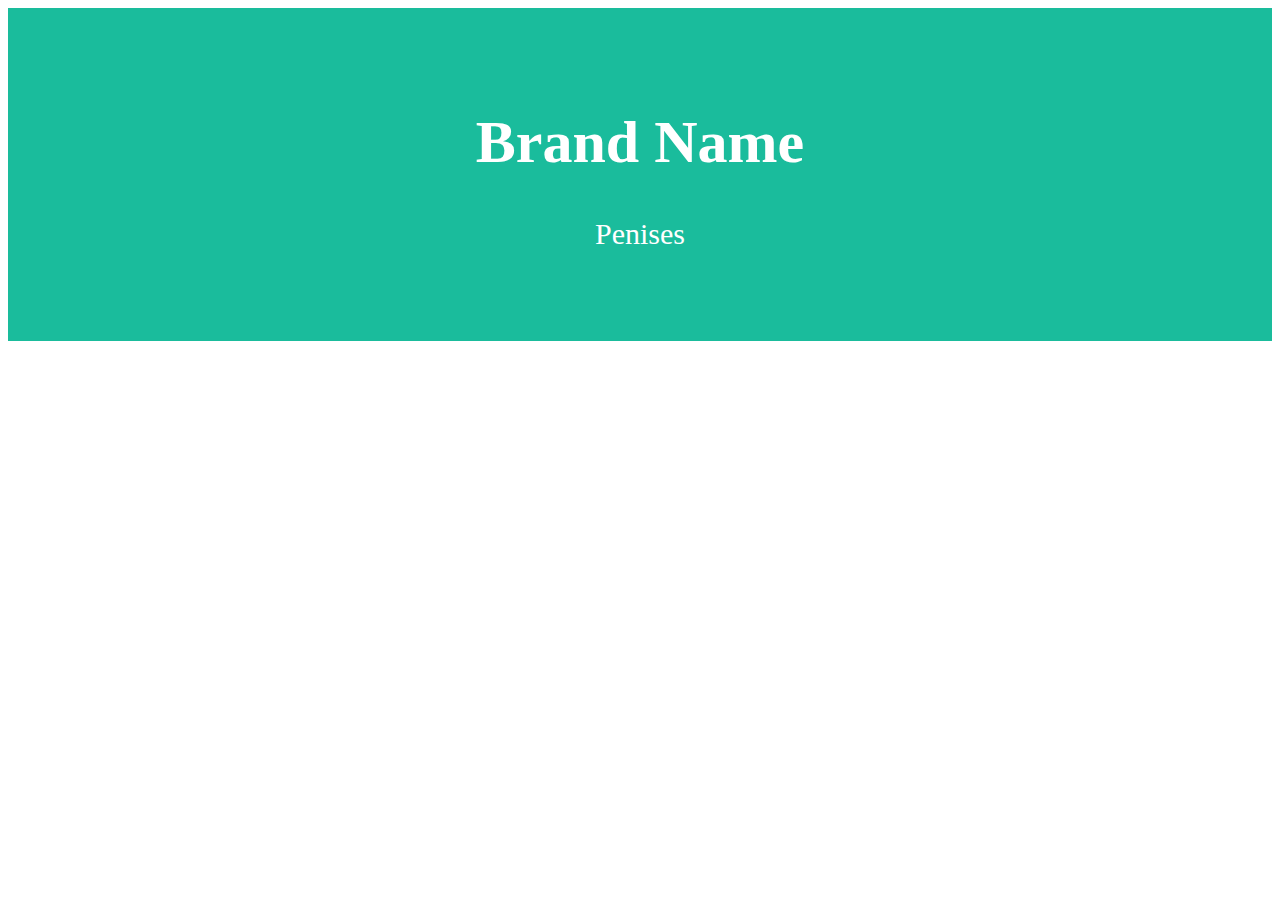
==== templates/index.html @ 9232fa02 "html and css starter" ====
<!doctype html>
<html>
<head>

    <link rel="stylesheet" href="styles.css">

</head>

<body>
    <div class="header">
        <h1>Brand Name</h1>
        <p>Penises</p>
    </div>
    

    <script src=""></script>

</body>

</html>
---- templates/styles.css ----
.header {
    padding: 60px;
    text-align: center;
    background: #1abc9c;
    color: white;
    font-size: 30px;
}
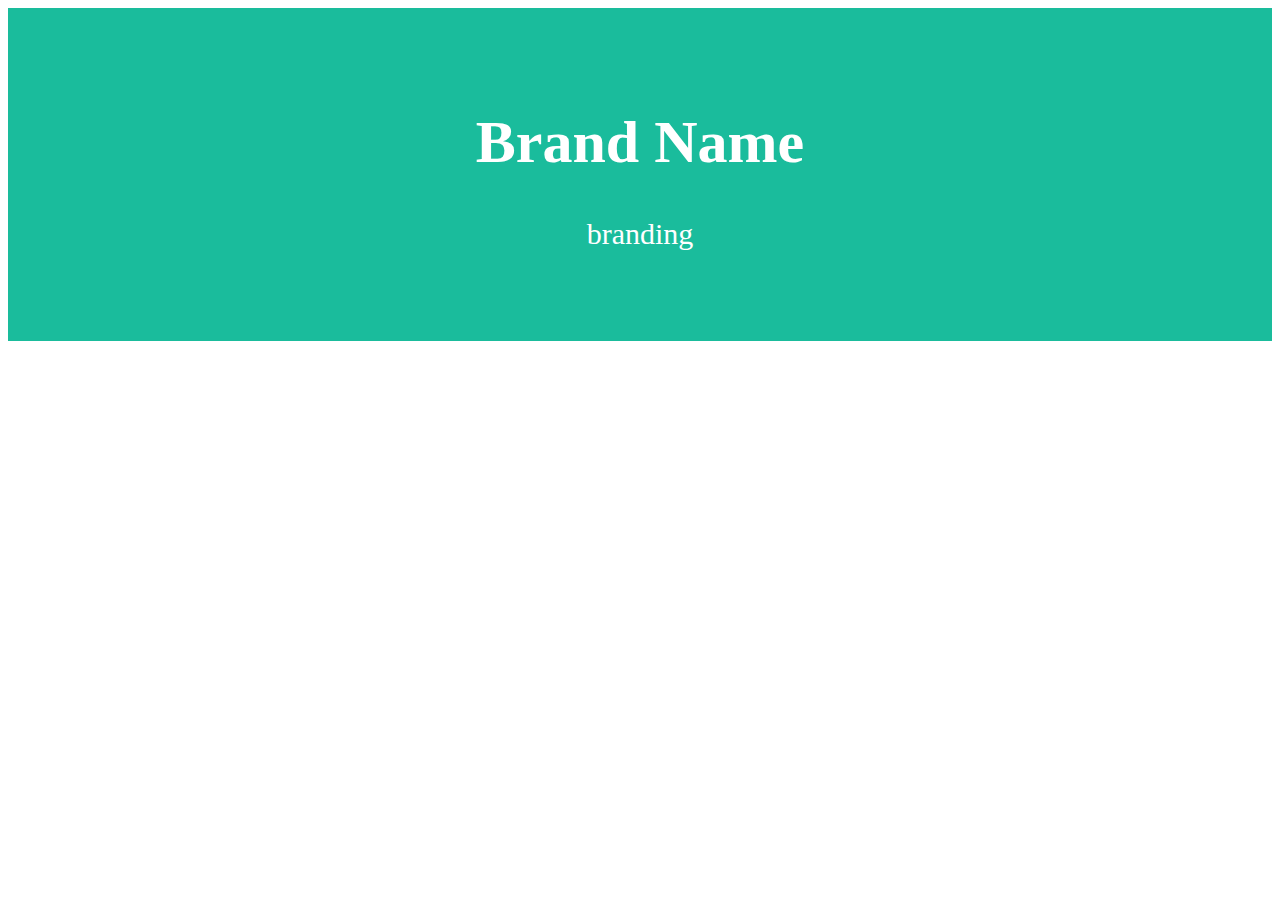
==== commit 2911c651: "changed to page.html" ====
--- a/templates/index.html
+++ b/templates/index.html
@@ -3,13 +3,15 @@
 <head>
 
     <link rel="stylesheet" href="styles.css">
-
+    <link rel="preconnect" href="https://fonts.googleapis.com">
+    <link rel="preconnect" href="https://fonts.gstatic.com" crossorigin>
+    <link href="https://fonts.googleapis.com/css2?family=Lora&family=Raleway:wght@100;200;400&display=swap" rel="stylesheet">
 </head>
 
 <body>
     <div class="header">
         <h1>Brand Name</h1>
-        <p>Penises</p>
+        <p>branding</p>
     </div>
     
 
